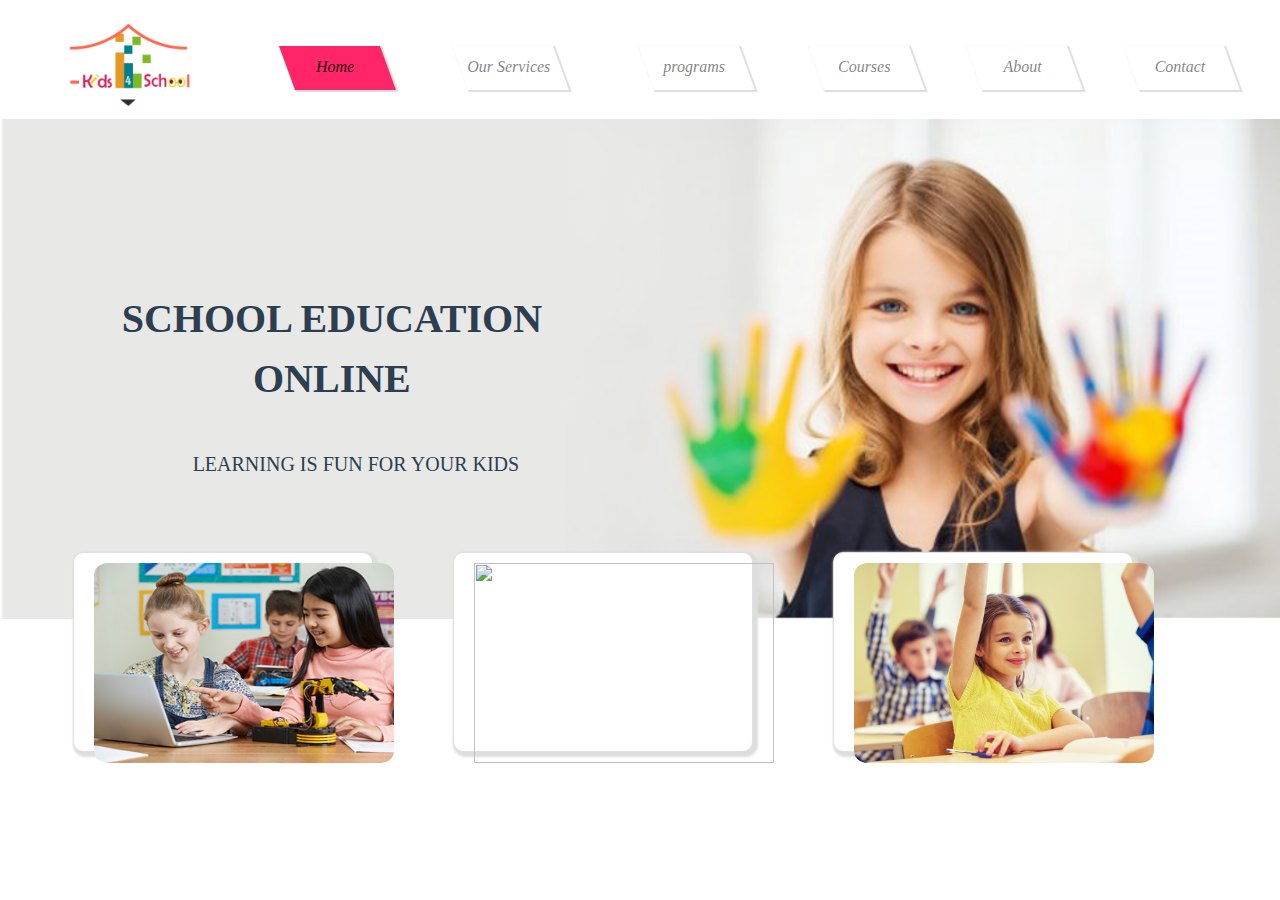
==== index.html @ 45f50662 "home page" ====
<!doctype html>
<html lang="en">

<head>
    <!-- Required meta tags -->
    <meta charset="utf-8">
    <meta name="viewport" content="width=device-width, initial-scale=1, shrink-to-fit=no">

    <!--  CSS link -->
    <link rel="stylesheet" href="layout/css/bootstrap.min.css">
    <link rel="stylesheet" href="layout/css/main.css">
    <link rel="stylesheet" href="layout/css/responsive.css">
    <title>Home</title>
</head>

<body>

    <!--start navbar -->
    <nav class="navbar navbar-expand-lg navbar-light bg-light">
        <a class="navbar-brand"> <img src="layout/image/logo-1.png" alt=""></a>
        <button class="navbar-toggler" type="button" data-toggle="collapse" data-target="#navbarSupportedContent" aria-controls="navbarSupportedContent" aria-expanded="false" aria-label="Toggle navigation">
      <span class="navbar-toggler-icon"></span>
    </button>

        <div class="collapse navbar-collapse" id="navbarSupportedContent">
            <ul class="navbar-nav mr-auto">
                <li class="nav-item active">
                    <a class="nav-link" href="#"><span class="parallelogram-active"></span><p class="txt">Home</p> </a>
                </li>
                <li class="nav-item">
                    <a class="nav-link" href="#"><span class="parallelogram "></span> <p class="txt">Our Services</p></span></a>
                </li>
                <li class="nav-item">
                    <a class="nav-link" href="#"><span class="parallelogram"></span> <p class="txt">programs</p></span></a>
                </li>
                <li class="nav-item">
                    <a class="nav-link" href="#"><span class="parallelogram"></span> <p class="txt">Courses</p></span></a>
                </li>
                <li class="nav-item">
                    <a class="nav-link" href="#"><span class="parallelogram"></span> <p class="txt">About</p></span></a>
                </li>
                <li class="nav-item">
                    <a class="nav-link" href="#"><span class="parallelogram"></span> <p class="txt">Contact</p></span></a>
                </li>

            </ul>

        </div>
    </nav>

    <!-- End navbar-->
    <!--start silder  -->
    <div class="container-fluid">
        <div class="slider">
            <div class="row">
                <div class="col-lg-1"></div>
                <div class="col-md-6 col-lg-6 col-sm-6">
                    <div class="overlay justify-content-sm-center">
                        <span class="title">
                        SCHOOL EDUCATION
                        <br>
                      <center>ONLINE</center>  
                 </span>
                        <p class="txt-overlay">
                            LEARNING IS FUN FOR YOUR KIDS
                        </p>
                    </div>
                </div>

                <img src="layout/image/cover.png" alt="">
            </div>

        </div>
    </div>
    <!--end silder-->
    <!--start card-->
    <div class="card_project">
        <div class="container">
            <div class="row">
                <div class="col-sm-6 col-lg-4">
                    <div class="card">
                        <div class="card-body">
                            <img src="layout/image/image3.png">

                        </div>
                    </div>
                </div>
                <div class="col-sm-6 col-lg-4">
                    <div class="card">
                        <div class="card-body">
                            <img src="layout/image/image 1.png">

                        </div>
                    </div>
                </div>
                <div class="col-sm-6 col-lg-4">
                    <div class="card">
                        <div class="card-body">
                            <img src="layout/image/image2.png">

                        </div>
                    </div>
                </div>


                <script src="layout/js/jquery-3.4.1.slim.min.js"></script>
                <script src="layout/js/popper.min.js"></script>
                <script src="layout/js/bootstrap.min.js"></script>
                <script src="layout/js/main.js"></script>

</body>

</html>
---- layout/css/main.css ----
/*colors
1-#FF2568
2- #D72258
3-
4-
5-
*/


/* home style */


/*start navbar */

.navbar-expand-lg {
    background-color: #FFFFFF !important;
    margin-left: 50px;
    margin-right: 50px;
    padding-left: 15px;
    padding-right: 15px
}

.navbar-expand-lg .navbar-brand img {
    width: 130px;
}

.navbar-expand-lg .nav-item .nav-link {
    text-align: center;
}

.navbar-expand-lg .nav-item .nav-link .parallelogram-active {
    position: absolute;
    width: 100.95px;
    height: 44.08px;
    transform: skew(20deg);
    background-color: #FF2568;
    box-shadow: 1px 1px 1px 1px #DDD;
    margin-top: 23px;
}

.navbar-expand-lg .nav-item .nav-link .parallelogram {
    position: absolute;
    width: 100.95px;
    height: 44.08px;
    margin-top: 23px;
    transform: skew(20deg);
    background-color: #FFFFFF;
    box-shadow: 1px 1px 1px 1px #DDD;
}

.navbar-expand-lg .nav-item .txt {
    font-style: oblique;
    font-family: Hacen Promoter;
    margin-top: 32px;
    position: relative;
    margin-left: 97px;
}


/*start silder */

.slider img {
    width: 100%;
    height: 500px;
}

.slider .overlay {
    position: absolute;
    top: 170px;
}

.slider .overlay .title {
    font-size: 40px;
    font-weight: 900;
    font-family: Cooper;
    color: #2C3E50;
}

.slider .overlay .txt-overlay {
    font-family: Ebrima;
    font-size: 20px;
    top: 160px;
    position: absolute;
    color: #2C3E50;
    margin-left: 71px;
}


/*start home card */

.card_project {
    margin-top: -67px;
}

.card_project .card {
    border-radius: 10px;
    box-shadow: 2.5px 2.5px 2.5px 2.5px #ddd;
    margin-bottom: 20px;
    width: 300px;
    height: 200px;
    margin-left: -12px;
}

.card_project .card .card-body img {
    width: 300px;
    height: 200px;
    margin-right: 12px;
    margin-top: -10px;
}
---- layout/css/responsive.css ----
/*
 @media (min-width: 320px) and (max-width: 480px) {
    
  }
@media (min-width: 481px) and (max-width: 767px) { 
  }
@media (min-width: 768px) and (max-width: 1024px) {
    } 
 @media (min-width: 993px) and (max-width: 1200px){
 }

*/


/* start navbar */

@media (min-width: 320px) and (max-width: 480px) {
    .navbar-expand-lg {
        background-color: #FFFFFF !important;
        margin-left: 0px;
        margin-right: 0px;
        padding-left: 0px;
        padding-right: 0px
    }
    .navbar-expand-lg .nav-item .nav-link {
        text-align: left;
        margin-left: -52px;
    }
    .navbar-expand-lg .nav-item .txt {
        font-style: inherit;
        margin-top: 0px;
        color: #000;
    }
    .navbar-expand-lg .nav-item .nav-link .parallelogram-active {
        display: none;
    }
    .navbar-expand-lg .nav-item .nav-link .parallelogram {
        display: none;
    }
}

@media (min-width: 481px) and (max-width: 767px) {
    .navbar-expand-lg {
        background-color: #FFFFFF !important;
        margin-left: 0px;
        margin-right: 0px;
        padding-left: 0px;
        padding-right: 0px
    }
    .navbar-expand-lg .nav-item .nav-link {
        text-align: left;
        margin-left: -52px;
    }
    .navbar-expand-lg .nav-item .txt {
        font-style: inherit;
        margin-top: 0px;
        color: #000;
    }
    .navbar-expand-lg .nav-item .nav-link .parallelogram-active {
        display: none;
    }
    .navbar-expand-lg .nav-item .nav-link .parallelogram {
        display: none;
    }
}

@media (min-width: 768px) and (max-width: 1024px) {
    .navbar-expand-lg {
        background-color: #FFFFFF !important;
        margin-left: 0px;
        margin-right: 0px;
        padding-left: 0px;
        padding-right: 0px
    }
    .navbar-expand-lg .nav-item .nav-link {
        text-align: left;
        margin-left: -52px;
    }
    .navbar-expand-lg .nav-item .txt {
        font-style: inherit;
        margin-top: 0px;
        color: #000;
    }
    .navbar-expand-lg .nav-item .nav-link .parallelogram-active {
        display: none;
    }
    .navbar-expand-lg .nav-item .nav-link .parallelogram {
        display: none;
    }
}


/*end navbar */


/*============================================================================================*/


/*start home body */

@media (min-width: 320px) and (max-width: 480px) {
    .slider img {
        width: 100%;
        height: 300px;
    }
    .slider .overlay {
        position: absolute;
        top: 300px;
    }
    .slider .overlay .title {
        font-size: 27px;
        font-weight: 900;
        font-family: Cooper;
        color: #2C3E50;
        text-align: center;
    }
    .slider .overlay .txt-overlay {
        font-family: Ebrima;
        font-size: 19px;
        padding-left: 15px;
        padding-right: 15px;
        top: 100px;
        position: absolute;
        color: #2C3E50;
        margin-left: 2px;
    }
}

@media (min-width: 768px) and (max-width: 1024px) {
    .slider .overlay {
        position: absolute;
        top: 200px;
    }
    .slider .overlay .title {
        font-size: 27px;
        font-weight: 900;
        font-family: Cooper;
        color: #2C3E50;
        text-align: center;
    }
    .slider .overlay .txt-overlay {
        font-family: Ebrima;
        font-size: 19px;
        top: 100px;
        position: absolute;
        color: #2C3E50;
        margin-left: 2px;
    }
}


/*end navbar */


/*==================================================================================================*/


/*start home card */

@media (min-width: 320px) and (max-width: 480px) {
    .card_project {
        margin-left: 15px;
        margin-right: 15px;
        margin-top: 200px;
    }
    .card_project .card {
        border-radius: 10px;
        box-shadow: 2.5px 2.5px 2.5px 2.5px #ddd;
        margin-bottom: 20px;
        margin-left: -12px;
        width: 250px;
        height: 250px;
    }
    .card_project .card .card-body img {
        width: 240px;
        height: 230px;
        margin-right: 12px;
        margin-top: -10px;
    }
}

@media (min-width: 481px) and (max-width: 767px) {
    .card_project {
        margin-left: 15px;
        margin-right: 15px;
        margin-top: -20px;
    }
    .card_project .card {
        border-radius: 10px;
        box-shadow: 2.5px 2.5px 2.5px 2.5px #ddd;
        margin-bottom: 20px;
        margin-left: 0px;
    }
    .card_project .card .card-body img {
        margin-right: 0px;
        margin-top: -10px;
    }
}
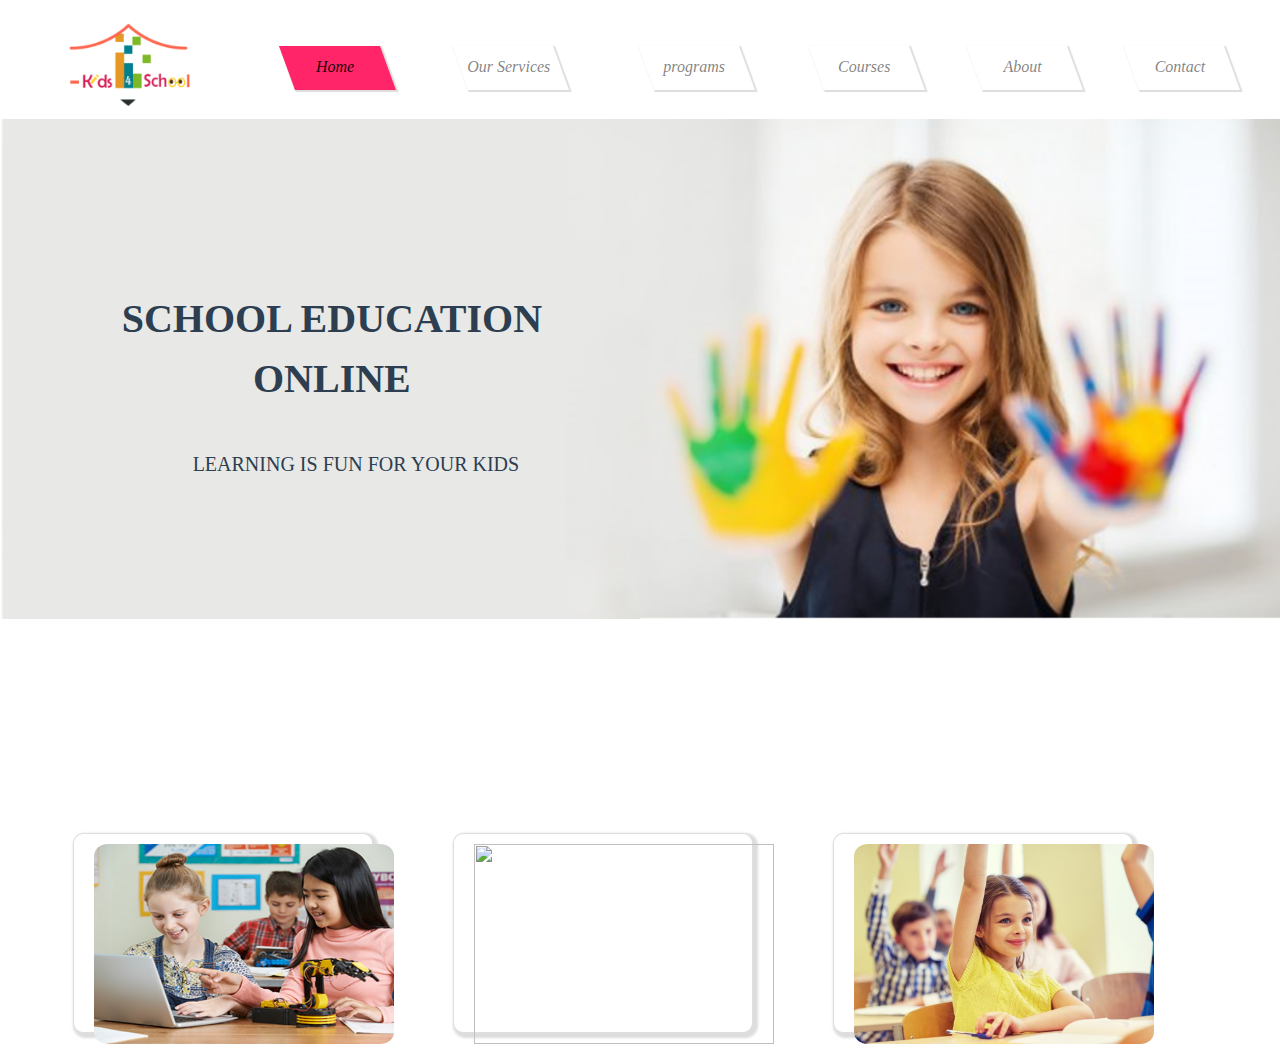
==== commit d72756f4: "complate all page" ====
--- a/index.html
+++ b/index.html
@@ -8,6 +8,7 @@
 
     <!--  CSS link -->
     <link rel="stylesheet" href="layout/css/bootstrap.min.css">
+    <link rel="stylesheet" href="layout/css/font-awesome.min.css">
     <link rel="stylesheet" href="layout/css/main.css">
     <link rel="stylesheet" href="layout/css/responsive.css">
     <title>Home</title>
@@ -25,22 +26,22 @@
         <div class="collapse navbar-collapse" id="navbarSupportedContent">
             <ul class="navbar-nav mr-auto">
                 <li class="nav-item active">
-                    <a class="nav-link" href="#"><span class="parallelogram-active"></span><p class="txt">Home</p> </a>
+                    <a class="nav-link" href="index.html"><span class="parallelogram-active"></span><p class="txt">Home</p> </a>
                 </li>
                 <li class="nav-item">
-                    <a class="nav-link" href="#"><span class="parallelogram "></span> <p class="txt">Our Services</p></span></a>
+                    <a class="nav-link" href="other page/our_service.html"><span class="parallelogram "></span> <p class="txt">Our Services</p></span></a>
                 </li>
                 <li class="nav-item">
-                    <a class="nav-link" href="#"><span class="parallelogram"></span> <p class="txt">programs</p></span></a>
+                    <a class="nav-link" href="other page/program.html"><span class="parallelogram"></span> <p class="txt">programs</p></span></a>
                 </li>
                 <li class="nav-item">
-                    <a class="nav-link" href="#"><span class="parallelogram"></span> <p class="txt">Courses</p></span></a>
+                    <a class="nav-link" href="other page/courese.html"><span class="parallelogram"></span> <p class="txt">Courses</p></span></a>
                 </li>
                 <li class="nav-item">
-                    <a class="nav-link" href="#"><span class="parallelogram"></span> <p class="txt">About</p></span></a>
+                    <a class="nav-link" href="other page/about.html"><span class="parallelogram"></span> <p class="txt">About</p></span></a>
                 </li>
                 <li class="nav-item">
-                    <a class="nav-link" href="#"><span class="parallelogram"></span> <p class="txt">Contact</p></span></a>
+                    <a class="nav-link" href="other page/contact.html"><span class="parallelogram"></span> <p class="txt">Contact</p></span></a>
                 </li>
 
             </ul>
@@ -54,7 +55,7 @@
         <div class="slider">
             <div class="row">
                 <div class="col-lg-1"></div>
-                <div class="col-md-6 col-lg-6 col-sm-6">
+                <div class="col-md-8 col-lg-6 col-sm-6">
                     <div class="overlay justify-content-sm-center">
                         <span class="title">
                         SCHOOL EDUCATION
--- a/layout/css/main.css
+++ b/layout/css/main.css
@@ -6,6 +6,11 @@
 5-
 */
 
+body {
+    color: #2C3E50;
+    font-family: Ebrima;
+}
+
 
 /* home style */
 
@@ -73,15 +78,12 @@
     font-size: 40px;
     font-weight: 900;
     font-family: Cooper;
-    color: #2C3E50;
 }
 
 .slider .overlay .txt-overlay {
-    font-family: Ebrima;
     font-size: 20px;
     top: 160px;
     position: absolute;
-    color: #2C3E50;
     margin-left: 71px;
 }
 
@@ -106,4 +108,789 @@
     height: 200px;
     margin-right: 12px;
     margin-top: -10px;
+}
+
+
+/*===========================================================================================*/
+
+
+/*start about page */
+
+
+/*start slider-about */
+
+.slider-about {
+    background-color: #ffffeb;
+}
+
+.slider-about img {
+    width: 41%;
+    height: 500px;
+}
+
+.slider-about .overlay {
+    position: absolute;
+    top: 170px;
+}
+
+.slider-about .overlay .title {
+    font-size: 40px;
+    font-weight: 900;
+    font-family: Cooper;
+}
+
+.slider-about .overlay .txt-overlay {
+    font-size: 20px;
+    top: 160px;
+    position: absolute;
+    margin-left: 71px;
+}
+
+
+/* end slider-about */
+
+
+/*start card-info */
+
+.card_about .card_info {
+    margin-top: 5px;
+}
+
+.card_about .card_info .title {
+    font-weight: bold;
+    font-family: Cooper;
+}
+
+.card_about .card_info .card {
+    border: 0px;
+    box-shadow: 1px 1px 1px 1px #f5f5e3;
+    background-color: #ffffeb;
+    border-radius: 20px;
+}
+
+.card_about .card_info .card .card-body {
+    text-align: end;
+    font-style: normal;
+    font-size: 19px;
+    font-family: Hacen Liner XXL;
+    padding-left: 23px;
+    line-height: 48px;
+}
+
+.card_about .card_info .card .btn-primary {
+    width: 101px;
+    background-color: #2C3E50 !important;
+    border-radius: 0px 20px 0px 20px;
+    color: #ffffff;
+}
+
+.card_about .card_img .card {
+    border: 0px;
+}
+
+.card_about .card_img .card .card-body img {
+    width: 343px;
+    height: 245px;
+    margin-top: 193px;
+    margin-left: 28px;
+}
+
+.card_about .card_img2 .card {
+    border: 0px;
+}
+
+.card_about .card_img2 .card .card-body img {
+    width: 500px;
+    margin-top: -21px;
+    height: 312px;
+    margin-left: 0px;
+}
+
+.card_about .card_img2 .card .card-body .img2 img {
+    width: 297px;
+    height: 320px;
+    margin-top: -16px;
+    margin-left: 146px;
+}
+
+.card_about .code_info .card-about-code img {
+    width: 700px;
+    margin-top: -70px;
+    margin-left: -45px
+}
+
+.card_about .code_info .card {
+    margin-top: -402px;
+    margin-top: -522px;
+    width: 484px;
+    padding-left: 18px;
+    padding-right: 18px;
+    text-align: end;
+    border: 0px;
+    margin-left: 120px;
+    background-color: #ffffeb;
+    margin-left: 60px;
+}
+
+.card_about .code_info .card h1 {
+    text-align: center;
+    font-family: Cooper;
+    font-weight: bold;
+}
+
+.card_about .code_info .card .card-body {
+    font-size: 19px;
+    font-family: Hacen Liner XXL;
+    line-height: 26.4px;
+    float: right;
+}
+
+.card_about .code_info .logo img {
+    margin-top: 54px;
+    width: 559px;
+    margin-left: -93px;
+    height: 481px;
+}
+
+
+/* footer about  start */
+
+.footer {
+    position: static;
+    left: 0;
+    bottom: 0;
+    width: 100%;
+    text-align: center;
+}
+
+.footer-card {
+    margin-top: 40px;
+}
+
+.footer-card .card {
+    border: 0px;
+}
+
+.footer-card .card .logo-img img {
+    width: 85%;
+}
+
+.footer-card .info-card {
+    width: 510px;
+    margin-right: 72px;
+    float: right;
+    margin-bottom: 10px;
+    box-shadow: 1px 1px 1px 1px #ddd;
+    padding: 15px;
+    margin-top: 140px;
+    border-radius: 27px;
+}
+
+.footer-card .info-card .tem-img img {
+    border-radius: 50%;
+    width: 100px;
+    float: right;
+}
+
+.footer-card .info-card .tem-name {
+    float: right;
+    font-weight: bold;
+    font-size: 28px;
+    margin-right: 23px;
+    /* text-align: center; */
+    margin-top: 30px;
+    font-family: Hacen Promoter;
+}
+
+.footer-card .info-card .tem-name span {
+    float: right;
+    font-weight: bolder;
+    font-size: 28px;
+    font-family: Hacen Promoter;
+}
+
+
+/*=================================================================================================*/
+
+
+/* our services */
+
+
+/* silder our */
+
+.slider-our img {
+    width: 100%;
+    height: 500px;
+}
+
+.slider-our .overlay {
+    position: absolute;
+    top: 170px;
+}
+
+.slider-our .overlay .title {
+    font-size: 40px;
+    font-weight: 900;
+    font-family: Cooper;
+}
+
+.slider-our .img-our img {
+    height: 20%;
+    width: 10%;
+    margin-left: 72px;
+}
+
+.slider-our .img-our p {
+    margin-top: -115px;
+    margin-left: 132px;
+}
+
+.slider-our .overlay .txt-overlay {
+    font-family: Ebrima;
+    font-size: 32px;
+    top: 120px;
+    position: absolute;
+    color: #2C3E50;
+    margin-left: 130px;
+    font-style: inherit;
+    font-weight: initial;
+}
+
+
+/* end silder */
+
+
+/*start card our */
+
+.card-our {
+    margin: 2% auto;
+    border: 0px;
+}
+
+.card-our .card-body p {
+    font-weight: bold;
+    font-family: Cooper;
+    font-size: 19px;
+    color: #2C3E50;
+}
+
+.list-group-item {
+    position: relative;
+    display: block;
+    padding: 0.2rem 0.14rem;
+    background-color: #fff;
+    border: 0px;
+}
+
+.list-group-item .rectangle {
+    height: 72px;
+    width: 214px;
+    background-color: #23C2CA;
+    box-shadow: 2px 2px 2px 2px #ddd;
+    border-radius: 38px 27px 27px 40px;
+}
+
+.list-group-item .rectangle img {
+    border-radius: 50%;
+    width: 50px;
+    height: 54px;
+    margin-left: 159px;
+    margin-top: 8px;
+}
+
+.list-group-item .rectangle span {
+    margin-top: 22px;
+    position: absolute;
+    margin-left: -157px;
+    color: #000;
+    font-family: Cooper;
+    font-size: 15px;
+}
+
+.list-group-item .triangle-left {
+    width: 0;
+    height: 0;
+    border-top: 43px solid transparent;
+    border-right: 111px solid #1BA5AC;
+    border-bottom: 42px solid transparent;
+    margin-top: -79px;
+    margin-left: -65px;
+    border-radius: 46px;
+}
+
+.list-group-item .flag {
+    width: 45px;
+    height: 81px;
+    padding-top: -3px;
+    position: relative;
+    background: #fff;
+    transform: rotate(90deg);
+    border: 56px;
+    border-radius: 27px 27px 3px 3px;
+    margin-top: -84px;
+    margin-left: -22px;
+}
+
+.list-group-item .flag p {
+    color: #000;
+    transform: rotate(270deg);
+    font-size: 25px;
+    font-weight: bold;
+    font-family: unset;
+    margin-left: 13px;
+    position: absolute;
+    margin-right: 4px;
+    margin-top: 19px;
+}
+
+.list-group-item .flag:after {
+    content: "";
+    position: absolute;
+    left: 0;
+    bottom: 0;
+    width: 0;
+    height: 0;
+    border-bottom: 32px solid #fff;
+    border-left: 23px solid #00000001;
+    border-right: 23px solid #00000001;
+}
+
+.list-group-item .rectangle2 {
+    height: 72px;
+    width: 214px;
+    background-color: #FCB606;
+    box-shadow: 0px 0px 2px 2px #ddd;
+    border-radius: 38px 27px 27px 40px;
+    transform: rotate(180deg);
+}
+
+.list-group-item .rectangle2 img {
+    border-radius: 50%;
+    width: 50px;
+    height: 54px;
+    margin-left: 159px;
+    margin-top: 8px;
+    transform: rotate(180deg);
+}
+
+.list-group-item .rectangle2 span {
+    margin-top: 22px;
+    position: absolute;
+    margin-left: -161px;
+    color: #000;
+    font-family: Cooper;
+    font-size: 15px;
+    transform: rotate(180deg);
+}
+
+.list-group-item .triangle-left2 {
+    width: 0;
+    height: 0;
+    border-top: 43px solid transparent;
+    border-right: 111px solid #E8A704;
+    ;
+    border-bottom: 42px solid transparent;
+    margin-top: -69px;
+    margin-left: -65px;
+    border-radius: 46px;
+}
+
+.list-group-item .flag2 {
+    width: 45px;
+    height: 81px;
+    padding-top: -3px;
+    position: relative;
+    background: #fff;
+    transform: rotate(90deg);
+    border: 56px;
+    border-radius: 27px 27px 3px 3px;
+    margin-top: -84px;
+    margin-left: -22px;
+}
+
+.list-group-item .flag2 p {
+    font-size: 25px;
+    color: #B78300;
+    ;
+    font-weight: bold;
+    font-family: unset;
+    margin-left: 15px;
+    position: absolute;
+    margin-right: 4px;
+    transform: rotate(89deg);
+    margin-top: 19px;
+}
+
+.list-group-item .flag2:after {
+    content: "";
+    position: absolute;
+    left: 0;
+    bottom: 0;
+    width: 0;
+    height: 0;
+    border-bottom: 32px solid #fff;
+    border-left: 23px solid #00000001;
+    border-right: 23px solid #00000001;
+}
+
+
+/*====================================================================================*/
+
+
+/*start contact */
+
+
+/* silder our */
+
+.slider-contact img {
+    width: 100%;
+    height: 500px;
+}
+
+.slider-contact .overlay {
+    position: absolute;
+    top: 170px;
+}
+
+.slider-contact .overlay .title {
+    font-size: 40px;
+    font-weight: 900;
+    font-family: Cooper;
+    color: #2C3E50;
+}
+
+.slider-contact .img-our img {
+    height: 20%;
+    width: 10%;
+    margin-left: 72px;
+}
+
+.slider-contact .img-our p {
+    margin-top: -115px;
+    margin-left: 132px;
+}
+
+.slider-contact .overlay .txt-overlay {
+    font-family: Ebrima;
+    font-size: 29px;
+    top: 128px;
+    position: absolute;
+    font-style: inherit;
+    font-weight: initial;
+}
+
+.slider-contact .overlay .contact-icon ul {
+    list-style: none;
+    display: flex;
+    margin-top: 70px;
+    margin-left: 36px;
+}
+
+.slider-contact .overlay .contact-icon .icons {
+    background-color: #31859C;
+    border-radius: 50%;
+    margin-left: 16px;
+    padding: 10px;
+}
+
+.slider-contact .overlay .contact-icon .icons i {
+    font-size: 1.5rem;
+    color: #fff;
+}
+
+.contact {
+    box-shadow: 1px 1px 1px 1px #ddd;
+    margin-top: -63px;
+    border-radius: 45px;
+    background-color: #fff;
+    position: relative;
+    margin-bottom: 23px;
+}
+
+.contact-inf .inf {
+    margin-left: 71px;
+    margin-top: 60px;
+    margin-bottom: 5px;
+    box-shadow: 1px 1px 1px 1px #ddd;
+    padding: 10px;
+    width: 390px;
+}
+
+.contact-inf h1 {
+    font-weight: bold;
+    font-family: Cooper;
+}
+
+.contact-inf .inf img {
+    width: 74px;
+    float: left;
+    margin-top: -23px;
+    margin-left: -24px;
+}
+
+.contact .contac-img .img img {
+    position: absolute;
+    position: absolute;
+    margin-top: 133px;
+    float: right;
+    margin-left: -449px;
+}
+
+.contact .contac-img .back-img img {
+    width: 100%;
+    height: 100%;
+    border-radius: 47px;
+}
+
+
+/*========================================================================================*/
+
+
+/*start prgram page */
+
+.slider-program img {
+    width: 100%;
+    height: 500px;
+}
+
+.slider-program .overlay {
+    position: absolute;
+    top: 170px;
+}
+
+.slider-program .overlay .title {
+    font-size: 40px;
+    font-weight: 900;
+    font-family: Cooper;
+    color: #2C3E50;
+}
+
+.slider-program .overlay .txt-overlay {
+    font-family: Ebrima;
+    font-size: 29px;
+    top: 135px;
+    position: absolute;
+    font-style: inherit;
+    font-weight: initial;
+}
+
+.program-title {
+    text-align: center;
+    font-family: Cooper;
+    font-weight: bold;
+}
+
+.card-program {
+    box-shadow: 1px 1px 1px 1px #ddd;
+    margin-top: 30px;
+    border-radius: 12px;
+    margin-bottom: 20px;
+    height: 306px;
+}
+
+.card-program .card-body img {
+    width: 307px;
+    box-shadow: 1px 1px 1px 1px #ddd;
+    margin-left: -32px;
+    background-color: #fff;
+    margin-top: -41px;
+    border-radius: 20px;
+    height: 230px;
+}
+
+.card-program .card-footer {
+    border: none;
+    background-color: #fff;
+    margin-bottom: 20px;
+}
+
+.card-program .card-footer .btn-primary {
+    width: 317px;
+    padding: 11px;
+    border-radius: 0px 22px 0px 18px;
+    margin-left: -31px;
+    background-color: #2C3E50;
+}
+
+
+/*==================================================================================================*/
+
+
+/* start courese */
+
+.slider .carousel-item {
+    -webkit-background-size: cover;
+    -moz-background-size: cover;
+    -o-background-size: cover;
+    background-size: cover;
+}
+
+.slider .carousel-indicators li {
+    height: 8px;
+    cursor: pointer;
+    background-color: #2C3E50;
+    color: #B78300;
+}
+
+.slider-courese .overlay .txt-overlay {
+    font-size: 20px;
+    top: 129px;
+    position: absolute;
+    margin-left: 71px;
+}
+
+.slider-courese .carousel-two .overlay {
+    margin-left: 100px;
+    padding-left: 100px;
+}
+
+.slider-courese .carousel-two .overlay .txt-overlay {
+    margin-left: 12px;
+}
+
+.slider-courese .carousel-three .overlay {
+    margin-left: 100px;
+    padding-left: 100px;
+}
+
+.slider-courese .carousel-three .overlay .txt-overlay {
+    margin-left: 12px;
+}
+
+
+/*start card courese */
+
+.coureses-title {
+    text-align: center;
+    font-family: Cooper;
+    font-weight: bold;
+}
+
+.courese-body {
+    margin-bottom: 14%;
+}
+
+
+/*start  card data style */
+
+.courese-data {
+    background-color: #5585ff75;
+}
+
+
+/*start courese-Data-Science */
+
+.courese-Data-Science {
+    background-color: #ff256875;
+}
+
+
+/*end */
+
+
+/*start courese-Machine */
+
+.courese-Machine {
+    background-color: #23C2CA;
+}
+
+
+/*end */
+
+
+/*start courese-English */
+
+.courese-English {
+    background-color: #fcb60680;
+}
+
+
+/*end */
+
+
+/*start courese-Arduino*/
+
+.courese-Arduino {
+    background-color: #346a9080;
+}
+
+
+/*end */
+
+
+/*start courese-Internet*/
+
+.courese-Internet {
+    background-color: #ce118980;
+}
+
+
+/*end */
+
+
+/*start card courese-sec */
+
+.courese-sec {
+    background-color: #fcb60680;
+}
+
+.courese-sec .title p {
+    margin-top: -55px !important;
+}
+
+
+/* end */
+
+
+/*start courese-Embedded card */
+
+.courese-Embedded {
+    background-color: #01457475;
+}
+
+.courese-Embedded .title p {
+    margin-top: -55px !important;
+}
+
+
+/*end */
+
+.courese-body .title img {
+    width: 43%;
+    margin-left: -22px;
+    margin-top: -92px;
+}
+
+.courese-body .title p {
+    margin-top: -66px;
+    margin-left: 109px;
+    font-size: 18px;
+    font-family: Cooper;
+    font-weight: bold;
+}
+
+.card-courese {
+    box-shadow: 1px 1px 1px 1px #ddd;
+    margin-top: 79px;
+    border-radius: 12px;
+    margin-bottom: 20px;
+    height: 280px;
+    background-color: #fff;
+}
+
+.card-courese .card-body img {
+    width: 325px;
+    box-shadow: 1px 1px 1px 1px #ddd;
+    margin-left: -24px;
+    background-color: #fff;
+    margin-top: -42px;
+    border-radius: 20px;
+    height: 230px;
+}
+
+.card-courese .btn-primary {
+    border-radius: 0px 22px 0px 14px;
+    margin-left: 0px;
+    background-color: #2C3E50;
+    margin-top: 5px;
 }--- a/layout/css/responsive.css
+++ b/layout/css/responsive.css
@@ -126,10 +126,16 @@
     }
 }
 
-@media (min-width: 768px) and (max-width: 1024px) {
+@media (min-width: 481px) and (max-width: 767px) {
+    .slider img {
+        width: 100%;
+        height: 300px;
+    }
     .slider .overlay {
         position: absolute;
-        top: 200px;
+        top: 300px;
+        margin-left: 65px;
+        margin-right: 65px;
     }
     .slider .overlay .title {
         font-size: 27px;
@@ -141,6 +147,30 @@
     .slider .overlay .txt-overlay {
         font-family: Ebrima;
         font-size: 19px;
+        padding-left: 15px;
+        padding-right: 15px;
+        top: 100px;
+        position: absolute;
+        color: #2C3E50;
+        margin-left: 2px;
+    }
+}
+
+@media (min-width: 768px) and (max-width: 1024px) {
+    .slider .overlay {
+        position: absolute;
+        top: 200px;
+    }
+    .slider .overlay .title {
+        font-size: 27px;
+        font-weight: 900;
+        font-family: Cooper;
+        color: #2C3E50;
+        text-align: center;
+    }
+    .slider .overlay .txt-overlay {
+        font-family: Ebrima;
+        font-size: 19px;
         top: 100px;
         position: absolute;
         color: #2C3E50;
@@ -161,18 +191,18 @@
     .card_project {
         margin-left: 15px;
         margin-right: 15px;
-        margin-top: 200px;
+        margin-top: 0px;
     }
     .card_project .card {
         border-radius: 10px;
         box-shadow: 2.5px 2.5px 2.5px 2.5px #ddd;
         margin-bottom: 20px;
         margin-left: -12px;
-        width: 250px;
+        width: 100%;
         height: 250px;
     }
     .card_project .card .card-body img {
-        width: 240px;
+        width: 100%;
         height: 230px;
         margin-right: 12px;
         margin-top: -10px;
@@ -181,18 +211,787 @@
 
 @media (min-width: 481px) and (max-width: 767px) {
     .card_project {
-        margin-left: 15px;
-        margin-right: 15px;
-        margin-top: -20px;
+        margin-top: 10px;
     }
     .card_project .card {
         border-radius: 10px;
         box-shadow: 2.5px 2.5px 2.5px 2.5px #ddd;
         margin-bottom: 20px;
-        margin-left: 0px;
+        width: 100%;
+        height: 350px;
+        margin: 5% auto;
     }
     .card_project .card .card-body img {
+        width: 100%;
+        height: 350px;
+        margin-right: 12px;
+        margin-top: -10px;
+    }
+}
+
+
+/*========================================================================================*/
+
+
+/*start about page */
+
+
+/*start silder */
+
+@media (min-width: 320px) and (max-width: 480px) {
+    .slider-about img {
+        width: 100%;
+        height: 300px;
+    }
+    .slider-about .overlay {
+        position: absolute;
+        top: 300px;
+    }
+    .slider-about .overlay .title {
+        font-size: 27px;
+        font-weight: 900;
+        font-family: Cooper;
+        color: #2C3E50;
+        text-align: center;
+    }
+    .slider-about .overlay .txt-overlay {
+        font-family: Ebrima;
+        font-size: 19px;
+        padding-left: 15px;
+        padding-right: 15px;
+        top: 100px;
+        position: absolute;
+        color: #2C3E50;
+        margin-left: 2px;
+    }
+}
+
+@media (min-width: 481px) and (max-width: 767px) {
+    .slider-about img {
+        width: 100%;
+        height: 300px;
+    }
+    .slider-about .overlay {
+        position: absolute;
+        top: 300px;
+    }
+    .slider-about .overlay .title {
+        font-size: 29px;
+        font-weight: 900;
+        font-family: Cooper;
+        color: #2C3E50;
+        margin-left: 53px;
+        margin-right: 53px;
+        text-align: center;
+    }
+    .slider-about .overlay .txt-overlay {
+        font-family: Ebrima;
+        font-size: 19px;
+        top: 100px;
+        position: absolute;
+        color: #2C3E50;
+        margin-left: 55px;
+    }
+}
+
+@media (min-width: 768px) and (max-width: 1024px) {
+    .slider-about .overlay {
+        position: absolute;
+        top: 140px;
+    }
+    .slider-about .overlay .title {
+        font-size: 27px;
+        font-weight: 900;
+        font-family: Cooper;
+        color: #2C3E50;
+        text-align: center;
+    }
+    .slider-about .overlay .txt-overlay {
+        font-family: Ebrima;
+        font-size: 19px;
+        top: 100px;
+        position: absolute;
+        color: #2C3E50;
+        margin-left: 2px;
+    }
+}
+
+
+/*start card about */
+
+@media (min-width: 320px) and (max-width: 480px) {
+    .card_about {
+        margin-top: 221px;
+    }
+    .card_about .card_info {
+        margin-top: 5px;
+        padding-left: 10px;
+    }
+    .card_about .card_info .card {
+        border: 0px;
+        box-shadow: 1px 1px 1px 1px #f5f5e3;
+        background-color: #ffffeb;
+        border-radius: 20px;
+    }
+    .card_about .card_info .card .card-body {
+        text-align: end;
+        font-style: normal;
+        font-size: 19px;
+        font-family: Hacen Liner XXL;
+        padding-left: 23px;
+        line-height: 48px;
+    }
+    .card_about .card_info .card .btn-primary {
+        width: 101px;
+        background-color: #2C3E50 !important;
+        border-radius: 0px 20px 0px 20px;
+        color: #ffffff;
+    }
+    .card_about .card_img .card {
+        border: 0px;
+    }
+    .card_about .card_img .card .card-body img {
+        width: 100%;
+        height: 245px;
+        margin-top: 32px;
+        margin-left: -3px;
+    }
+    .card_about .card_img2 .card {
+        border: 0px;
+    }
+    .card_about .card_img2 .card .card-body img {
+        width: 100%;
+    }
+    .card_about .card_img2 .card .card-body .img2 img {
+        margin-top: 12px;
+        margin-left: 0px;
+        width: 100%;
+        height: 266px;
+    }
+    .card_about .code_info .card-about-code img {
+        width: 117%;
+        margin-top: -29px;
+        height: 800px;
+    }
+    .card_about .code_info .card-about-code {
+        margin-left: 15px;
+        margin-right: 15px;
+    }
+    .card_about .code_info .card {
+        margin-top: -656px;
+        width: 202px;
+        padding-left: 0px;
+        padding-right: 0px;
+        text-align: end;
+        border: 0px;
+        margin-left: 120px;
+        background-color: #ffffeb;
+        margin-left: 50px;
+    }
+    .footer-card .info-card {
+        width: 90%;
+        margin-right: 72px;
+        float: right;
+        margin-bottom: 10px;
+        box-shadow: 1px 1px 1px 1px #ddd;
+        padding: 8px;
+        margin-top: 19px;
+        border-radius: 27px;
+        float: right;
+        margin-left: 0px;
+        position: absolute;
+    }
+    .card_about .code_info .logo img {
+        margin-top: -10px;
+        width: 100%;
+        margin-left: 0px;
+        height: 315px;
+        padding-left: 10px;
+        padding-right: 10px;
+    }
+}
+
+@media (min-width: 481px) and (max-width: 767px) {
+    .card_about {
+        margin-top: 221px;
+    }
+    .card_about .card_info {
+        margin-top: 5px;
+        padding-left: 10px;
+    }
+    .card_about .card_info .card {
+        border: 0px;
+        box-shadow: 1px 1px 1px 1px #f5f5e3;
+        background-color: #ffffeb;
+        border-radius: 20px;
+    }
+    .card_about .code_info .card .card-body {
+        line-height: 41.4px;
+    }
+    .card_about .card_info .card .card-body {
+        text-align: end;
+        font-style: normal;
+        font-size: 19px;
+        font-family: Hacen Liner XXL;
+        padding-left: 23px;
+        line-height: 48px;
+    }
+    .card_about .card_info .card .btn-primary {
+        width: 101px;
+        background-color: #2C3E50 !important;
+        border-radius: 0px 20px 0px 20px;
+        color: #ffffff;
+    }
+    .card_about .card_img .card {
+        border: 0px;
+    }
+    .card_about .card_img .card .card-body img {
+        width: 100%;
+        height: 300px;
+        margin-top: 32px;
         margin-right: 0px;
+        margin-left: 0px;
+    }
+    .card_about .card_img2 .card {
+        border: 0px;
+    }
+    .card_about .card_img2 .card .card-body img {
+        width: 100%;
+    }
+    .card_about .card_img2 .card .card-body .img2 img {
+        margin-top: 12px;
+        margin-left: 0px;
+        margin-right: 0px;
+        width: 100%;
+        height: 300px;
+    }
+    .card_about .code_info .card-about-code img {
+        width: 117%;
+        margin-top: -29px;
+        height: 800px;
+    }
+    .card_about .code_info .card-about-code {
+        margin-left: 15px;
+        margin-right: 15px;
+    }
+    .card_about .code_info .card {
+        margin-top: -656px;
+        width: 320px;
+        padding-left: 0px;
+        padding-right: 0px;
+        text-align: end;
+        border: 0px;
+        margin-left: 120px;
+        background-color: #ffffeb;
+        margin-left: 50px;
+    }
+    .footer-card .info-card {
+        width: 400px;
+        margin-right: 15px;
+        margin-bottom: 10px;
+        box-shadow: 1px 1px 1px 1px #ddd;
+        padding: 8px;
+        margin-top: 19px;
+        border-radius: 27px;
+        float: right;
+        margin-left: 15px;
+        position: absolute;
+    }
+    .footer-card {
+        margin: 50% auto;
+    }
+    .card_about .code_info .logo img {
         margin-top: -10px;
-    }
-}+        width: 380px;
+        margin-left: 44px;
+        margin-right: 44px;
+        height: 315px;
+        padding-left: 10px;
+        padding-right: 10px;
+    }
+}
+
+
+/*=========================================================================================================*/
+
+
+/*start our services */
+
+@media (min-width: 320px) and (max-width: 480px) {
+    .slider-our img {
+        width: 100%;
+        height: 300px;
+    }
+    .slider-our .overlay {
+        position: absolute;
+        top: 300px;
+    }
+    .slider-our .overlay .title {
+        font-size: 27px;
+        font-weight: 900;
+        font-family: Cooper;
+        color: #2C3E50;
+        text-align: center;
+    }
+    .slider-our .overlay .txt-overlay {
+        font-size: 19px;
+        padding-left: 15px;
+        padding-right: 15px;
+        top: 100px;
+        margin-left: 2px;
+    }
+}
+
+@media (min-width: 481px) and (max-width: 767px) {
+    .slider-our img {
+        width: 100%;
+        height: 300px;
+    }
+    .slider-our .overlay {
+        position: absolute;
+        top: 300px;
+    }
+    .slider-our .overlay .title {
+        font-size: 27px;
+        font-weight: 900;
+        font-family: Cooper;
+        text-align: center;
+    }
+    .slider-our .overlay .txt-overlay {
+        font-size: 19px;
+        padding-left: 15px;
+        padding-right: 15px;
+        top: 100px;
+        margin-left: 2px;
+    }
+}
+
+@media (min-width: 768px) and (max-width: 1024px) {
+    .slider-our .overlay {
+        position: absolute;
+        top: 200px;
+    }
+    .slider-our .overlay .title {
+        font-size: 27px;
+        text-align: center;
+    }
+    .slider-our .overlay .txt-overlay {
+        font-size: 19px;
+        top: 100px;
+        margin-left: 2px;
+    }
+}
+
+
+/*start card */
+
+@media (min-width: 320px) and (max-width: 480px) {
+    .card-our {
+        margin: 50% auto;
+        border: 0px;
+    }
+    .slider-our .img-our img {
+        height: 20%;
+        width: 10%;
+        margin-left: 72px;
+        display: none;
+    }
+    .slider-our .img-our p {
+        margin-left: -157px;
+        margin-top: 0px;
+    }
+    .slider-our .overlay .txt-overlay {
+        top: 122px;
+        margin-left: -18px;
+    }
+}
+
+@media (min-width: 481px) and (max-width: 767px) {
+    .card-our {
+        margin: 50% auto;
+        border: 0px;
+    }
+    .slider-our .img-our img {
+        height: 20%;
+        width: 10%;
+        margin-left: 72px;
+        display: none;
+    }
+    .slider-our .img-our p {
+        margin-left: -157px;
+        margin-top: 0px;
+    }
+    .slider-our .overlay .txt-overlay {
+        top: 122px;
+        margin-left: -18px;
+    }
+}
+
+
+/*=================================================================================================*/
+
+
+/*=====================================================================================================*/
+
+
+/* start contact page */
+
+@media (min-width: 320px) and (max-width: 480px) {
+    .slider-contact img {
+        width: 100%;
+        height: 300px;
+    }
+    .slider-contact .overlay {
+        position: absolute;
+        top: 300px;
+    }
+    .slider-contact .overlay .title {
+        font-size: 27px;
+        font-weight: 900;
+        font-family: Cooper;
+        color: #2C3E50;
+        text-align: center;
+    }
+    .slider-contact .overlay .txt-overlay {
+        font-family: Ebrima;
+        font-size: 19px;
+        padding-left: 15px;
+        padding-right: 15px;
+        top: 100px;
+        position: absolute;
+        color: #2C3E50;
+        margin-left: 2px;
+    }
+}
+
+@media (min-width: 768px) and (max-width: 1024px) {
+    .slider-contact .overlay {
+        position: absolute;
+        top: 200px;
+    }
+    .slider-contact .overlay .title {
+        text-align: center;
+    }
+    .slider-contact .overlay .txt-overlay {
+        top: 100px;
+        margin-left: 2px;
+    }
+}
+
+
+/*start card contact */
+
+@media (min-width: 320px) and (max-width: 480px) {
+    .contact-inf .inf {
+        margin-left: 33px;
+        margin-top: 61px;
+        margin-bottom: 5px;
+        box-shadow: 1px 1px 1px 1px #ddd;
+        padding: 10px;
+        width: 280px;
+    }
+    .contact .contac-img {
+        display: none !important;
+    }
+    .contact {
+        margin-top: 246px;
+        padding: 2px;
+        border-radius: 20px;
+    }
+    .slider-contact .overlay .contact-icon ul {
+        margin-top: 93px;
+        margin-left: -8px;
+    }
+}
+
+@media (min-width: 481px) and (max-width: 767px) {
+    .contact-inf .inf {
+        margin: 10% auto;
+        margin-bottom: 5px;
+        box-shadow: 1px 1px 1px 1px #ddd;
+        padding: 10px;
+        width: 280px;
+    }
+    .contact .contac-img {
+        display: none !important;
+        padding: 2px;
+        border-radius: 20px;
+    }
+    .contact {
+        margin-top: 284px;
+    }
+    .slider-contact .overlay {
+        top: 496px;
+    }
+    .slider-contact .overlay .contact-icon {
+        margin: 20% auto;
+    }
+}
+
+@media (min-width: 768px) and (max-width: 1024px) {
+    .contact .contac-img {
+        display: none !important;
+    }
+}
+
+
+/*==================================================================================*/
+
+
+/*start program page */
+
+@media (min-width: 320px) and (max-width: 480px) {
+    .slider-program img {
+        width: 100%;
+        height: 300px;
+    }
+    .slider-program .overlay {
+        margin: 40% auto;
+        text-align: center;
+    }
+    .slider-program .overlay .title {
+        font-size: 24px;
+    }
+    .slider-program .overlay .txt-overlay {
+        top: 71px;
+    }
+    .program-title {
+        margin-top: 190px;
+    }
+    .card-program .card-body img {
+        width: auto;
+        border-radius: 20px;
+        height: 230px;
+        margin: 0px !important;
+        box-shadow: none;
+    }
+    .card-program .card-footer .btn-primary {
+        width: -webkit-fill-available;
+        padding: 10px;
+        border-radius: 0px 22px 0px 18px;
+        margin-left: 0px;
+        background-color: #2C3E50;
+    }
+}
+
+@media (min-width: 481px) and (max-width: 767px) {
+    .slider-program img {
+        width: 100%;
+        height: 300px;
+    }
+    .slider-program .overlay {
+        text-align: center;
+        top: 300px;
+        padding-left: 38px;
+    }
+    .slider-program .overlay .txt-overlay {
+        top: 71px;
+    }
+    .slider-program .overlay .title {
+        font-size: 24px;
+    }
+    .program-title {
+        margin-top: 190px;
+    }
+    .card-program .card-body img {
+        width: 20rem;
+        border-radius: none;
+        height: 230px;
+        margin: 0px !important;
+        box-shadow: none;
+    }
+    .card-program .card-footer .btn-primary {
+        width: -webkit-fill-available;
+        padding: 10px;
+        border-radius: 0px 22px 0px 18px;
+        margin-left: 0px;
+        background-color: #2C3E50;
+    }
+    .card-program {
+        height: 306px;
+        margin: 10% auto;
+        width: 25rem;
+    }
+}
+
+@media (min-width: 768px) and (max-width: 1024px) {
+    .slider-program .overlay .title {
+        font-size: 24px;
+    }
+    .program-title {
+        margin-top: 10px;
+    }
+}
+
+
+/*===========================================================================================*/
+
+
+/*start coures page */
+
+@media (min-width: 320px) and (max-width: 480px) {
+    .slider-courese .carousel-two .overlay {
+        margin-left: 0px !important;
+        padding-left: 0px;
+    }
+    .slider-courese .carousel-two .overlay .txt-overlay {
+        margin-left: 0px;
+    }
+    .slider-courese .carousel-three .overlay {
+        margin-left: 0px;
+        padding-left: 0px;
+    }
+    .slider-courese .carousel-three .overlay .txt-overlay {
+        margin-left: 0px;
+    }
+}
+
+@media (min-width: 481px) and (max-width: 767px) {
+    .slider-courese .carousel-two .overlay {
+        margin-left: 0px !important;
+        padding-left: 0px;
+    }
+    .slider-courese .carousel-two .overlay .txt-overlay {
+        margin-left: 0px;
+    }
+    .slider-courese .carousel-three .overlay {
+        margin-left: 0px;
+        padding-left: 0px;
+    }
+    .slider-courese .carousel-three .overlay .txt-overlay {
+        margin-left: 0px;
+    }
+}
+
+@media (min-width: 768px) and (max-width: 1024px) {
+    .slider-courese .carousel-two .overlay {
+        margin-left: 0px !important;
+        padding-left: 0px;
+    }
+    .slider-courese .carousel-two .overlay .txt-overlay {
+        margin-left: 0px;
+    }
+    .slider-courese .carousel-three .overlay {
+        margin-left: 0px;
+        padding-left: 0px;
+    }
+    .slider-courese .carousel-three .overlay .txt-overlay {
+        margin-left: 0px;
+    }
+}
+
+
+/*start card courese */
+
+@media (min-width: 320px) and (max-width: 480px) {
+    .coureses-title {
+        margin-top: 3px;
+    }
+    .courese-body .title img {
+        width: 55%;
+        margin-left: 0px;
+        margin-top: -47px;
+    }
+    .courese-body {
+        margin-top: 30px;
+    }
+    .courese-body .title p {
+        margin-top: -41px;
+        margin-left: 81px;
+        font-size: 14px;
+    }
+    .card-courese .card-body img {
+        width: 20rem;
+        box-shadow: 1px 1px 1px 1px #ddd;
+        margin-left: -21px;
+        background-color: #fff;
+        margin-top: -43px;
+        border-radius: 20px;
+    }
+    .card-courese {
+        width: 20rem;
+        margin: 10% auto;
+    }
+    .courese-body {
+        margin-bottom: 30%;
+    }
+    .courese-sec .title p {
+        margin-top: -41px !important;
+        margin-left: 73px !important;
+    }
+    .courese-Embedded .title p {
+        margin-left: 74px !important;
+        margin-top: -42px !important;
+    }
+}
+
+@media (min-width: 481px) and (max-width: 767px) {
+    .coureses-title {
+        margin-top: 3px;
+    }
+    .courese-body .title img {
+        width: 55%;
+        margin-left: 0px;
+        margin-top: -73px;
+    }
+    .courese-body {
+        margin-top: 30px;
+    }
+    .courese-body .title p {
+        margin-top: -51px;
+        margin-left: 123px;
+        font-size: 14px;
+    }
+    .card-courese .card-body img {
+        width: 20rem;
+        box-shadow: 1px 1px 1px 1px #ddd;
+        margin-left: -21px;
+        background-color: #fff;
+        margin-top: -43px;
+        border-radius: 20px;
+    }
+    .card-courese {
+        width: 20rem;
+        margin: 10% auto;
+    }
+    .courese-body {
+        margin-bottom: 30%;
+    }
+    .courese-sec .title p {
+        margin-top: -41px !important;
+        margin-left: 104px !important;
+    }
+    .courese-Embedded .title p {
+        margin-left: 97px !important;
+        margin-top: -42px !important;
+    }
+    .courese-Arduino .title p {
+        margin-left: 153px !important;
+        margin-top: -46px !important;
+    }
+    .courese-Data-Science .title p {
+        margin-left: 140px !important;
+        margin-top: -43px !important;
+    }
+    .courese-Machine .title p {
+        margin-left: 106px !important;
+        margin-top: -46px !important;
+    }
+}
+
+@media (min-width: 768px) and (max-width: 1024px) {
+    .card-courese .card-body img {
+        width: 17rem;
+        box-shadow: 1px 1px 1px 1px #ddd;
+        margin-left: -21px;
+        background-color: #fff;
+        margin-top: -43px;
+        border-radius: 20px;
+    }
+    .card-courese {
+        width: 17rem;
+        margin: 10% auto;
+    }
+}
+
+@media (min-width: 993px) and (max-width: 1200px) {}